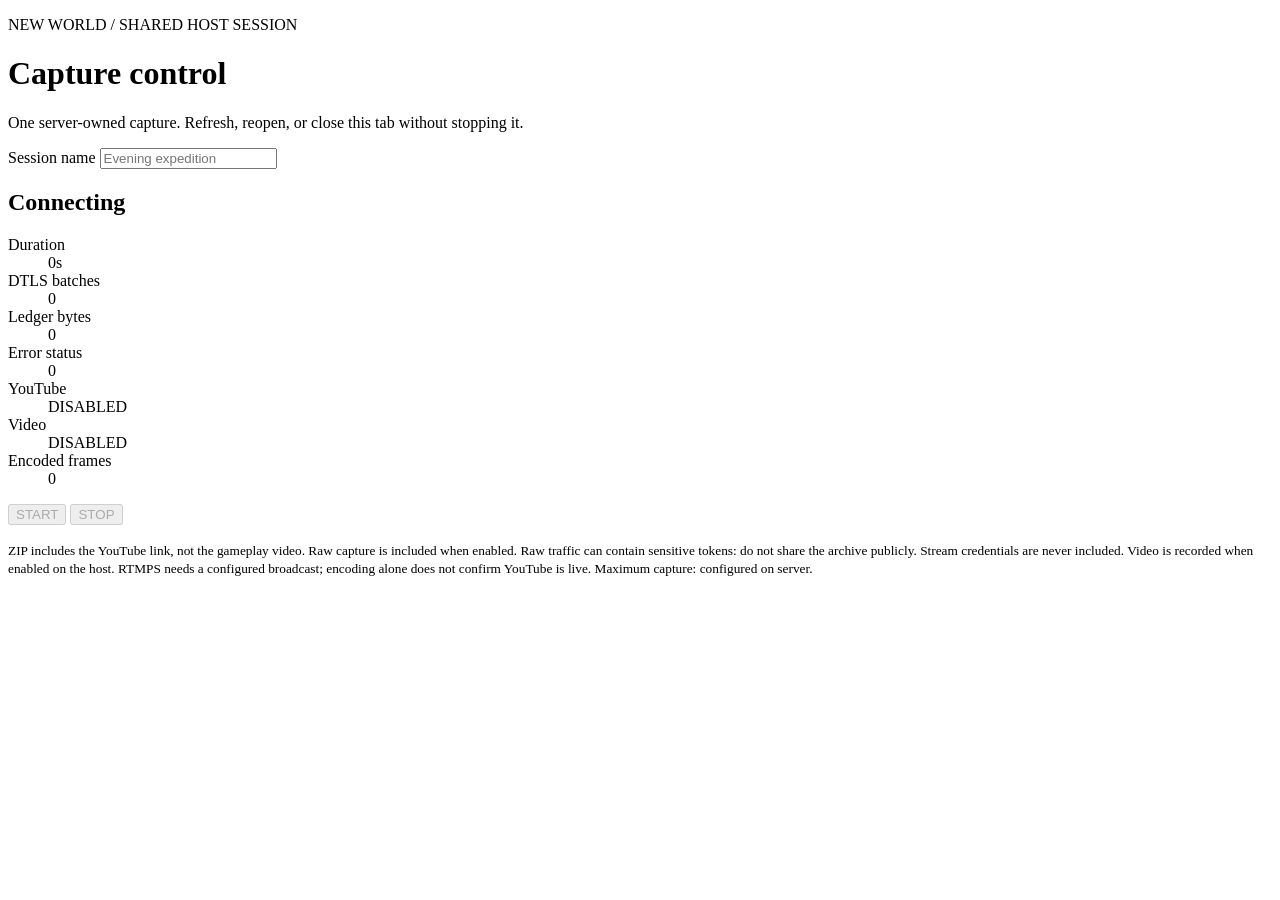
==== Tools/nw_capture/web/index.html @ 45bed3cb "Import standalone capture workspace with corrected DTLS ledger decoder Continuation workspace for ca" ====
<!doctype html>
<html lang="en"><meta charset="utf-8"><meta name="viewport" content="width=device-width"><title>New World capture</title><link rel="stylesheet" href="/style.css">
<main><p>NEW WORLD / SHARED HOST SESSION</p><h1>Capture control</h1><p>One server-owned capture. Refresh, reopen, or close this tab without stopping it.</p>
<label for="session-name">Session name</label> <input id="session-name" maxlength="100" placeholder="Evening expedition" required><h2 id="name"></h2>
<h2 id="state">Connecting</h2><p id="id"></p><dl><dt>Duration</dt><dd id="duration">0s</dd><dt>DTLS batches</dt><dd id="count">0</dd><dt>Ledger bytes</dt><dd id="bytes">0</dd><dt>Error status</dt><dd id="errors">0</dd><dt>YouTube</dt><dd id="youtubeState">DISABLED</dd><dt>Video</dt><dd id="videoState">DISABLED</dd><dt>Encoded frames</dt><dd id="videoFrames">0</dd></dl><p><a id="youtube" hidden target="_blank" rel="noopener noreferrer">YouTube capture</a></p>
<button id="start" disabled>START</button> <button id="stop" disabled>STOP</button> <a id="download" hidden download>Download ZIP</a>
<p id="error" role="alert"></p><p id="connection" role="status"></p><small>ZIP includes the YouTube link, not the gameplay video. Raw capture is included when enabled. Raw traffic can contain sensitive tokens: do not share the archive publicly. Stream credentials are never included. Video is recorded when enabled on the host. RTMPS needs a configured broadcast; encoding alone does not confirm YouTube is live. Maximum capture: configured on server.</small></main><script src="/app.js"></script></html>
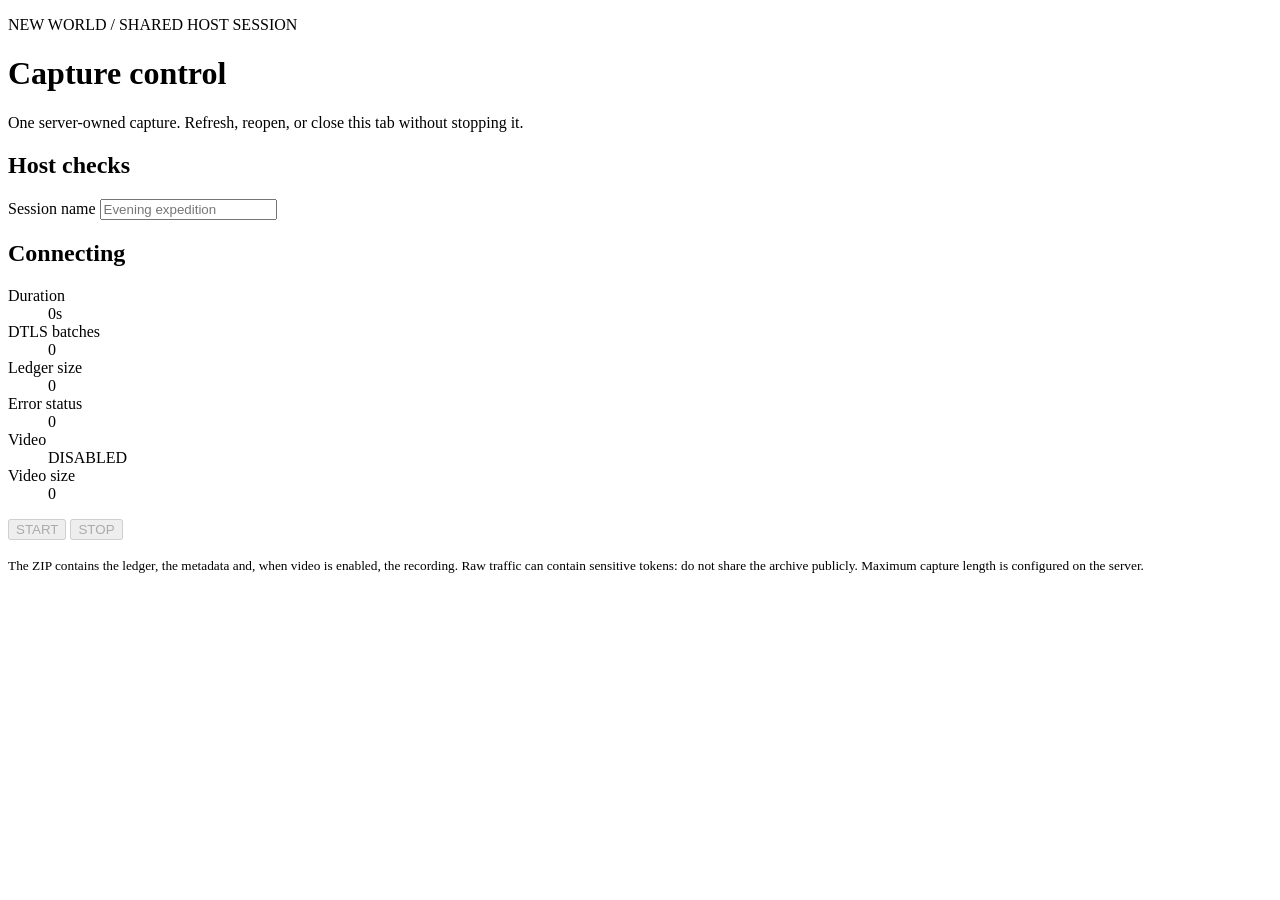
==== commit ed13fb01: "capture: gpu-screen-recorder backend, ledger and video in the ZIP, no YouTube ffmpeg x11grab recorde" ====
--- a/Tools/nw_capture/web/index.html
+++ b/Tools/nw_capture/web/index.html
@@ -1,7 +1,7 @@
 <!doctype html>
 <html lang="en"><meta charset="utf-8"><meta name="viewport" content="width=device-width"><title>New World capture</title><link rel="stylesheet" href="/style.css">
 <main><p>NEW WORLD / SHARED HOST SESSION</p><h1>Capture control</h1><p>One server-owned capture. Refresh, reopen, or close this tab without stopping it.</p>
+<h2>Host checks</h2><ul id="ready"></ul>
 <label for="session-name">Session name</label> <input id="session-name" maxlength="100" placeholder="Evening expedition" required><h2 id="name"></h2>
-<h2 id="state">Connecting</h2><p id="id"></p><dl><dt>Duration</dt><dd id="duration">0s</dd><dt>DTLS batches</dt><dd id="count">0</dd><dt>Ledger bytes</dt><dd id="bytes">0</dd><dt>Error status</dt><dd id="errors">0</dd><dt>YouTube</dt><dd id="youtubeState">DISABLED</dd><dt>Video</dt><dd id="videoState">DISABLED</dd><dt>Encoded frames</dt><dd id="videoFrames">0</dd></dl><p><a id="youtube" hidden target="_blank" rel="noopener noreferrer">YouTube capture</a></p>
-<button id="start" disabled>START</button> <button id="stop" disabled>STOP</button> <a id="download" hidden download>Download ZIP</a>
-<p id="error" role="alert"></p><p id="connection" role="status"></p><small>ZIP includes the YouTube link, not the gameplay video. Raw capture is included when enabled. Raw traffic can contain sensitive tokens: do not share the archive publicly. Stream credentials are never included. Video is recorded when enabled on the host. RTMPS needs a configured broadcast; encoding alone does not confirm YouTube is live. Maximum capture: configured on server.</small></main><script src="/app.js"></script></html>
+<h2 id="state">Connecting</h2><p id="id"></p><dl><dt>Duration</dt><dd id="duration">0s</dd><dt>DTLS batches</dt><dd id="count">0</dd><dt>Ledger size</dt><dd id="bytes">0</dd><dt>Error status</dt><dd id="errors">0</dd><dt>Video</dt><dd id="videoState">DISABLED</dd><dt>Video size</dt><dd id="videoBytes">0</dd></dl><button id="start" disabled>START</button> <button id="stop" disabled>STOP</button> <a id="download" hidden download>Download ZIP</a>
+<p id="error" role="alert"></p><p id="connection" role="status"></p><small>The ZIP contains the ledger, the metadata and, when video is enabled, the recording. Raw traffic can contain sensitive tokens: do not share the archive publicly. Maximum capture length is configured on the server.</small></main><script src="/app.js"></script></html>
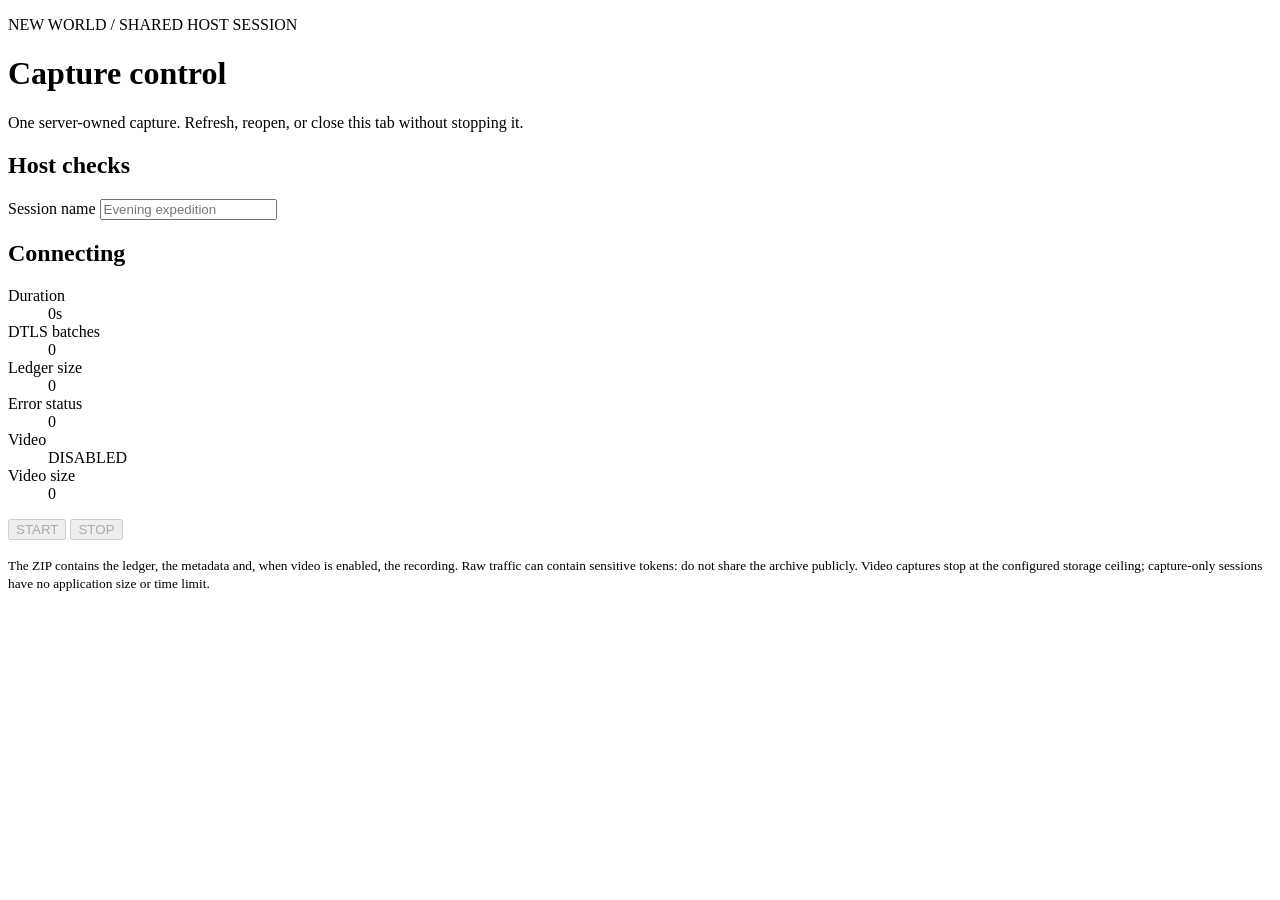
==== commit fb6addd2: "Remove capture-only size limits" ====
--- a/Tools/nw_capture/web/index.html
+++ b/Tools/nw_capture/web/index.html
@@ -4,4 +4,4 @@
 <h2>Host checks</h2><ul id="ready"></ul>
 <label for="session-name">Session name</label> <input id="session-name" maxlength="100" placeholder="Evening expedition" required><h2 id="name"></h2>
 <h2 id="state">Connecting</h2><p id="id"></p><dl><dt>Duration</dt><dd id="duration">0s</dd><dt>DTLS batches</dt><dd id="count">0</dd><dt>Ledger size</dt><dd id="bytes">0</dd><dt>Error status</dt><dd id="errors">0</dd><dt>Video</dt><dd id="videoState">DISABLED</dd><dt>Video size</dt><dd id="videoBytes">0</dd></dl><button id="start" disabled>START</button> <button id="stop" disabled>STOP</button> <a id="download" hidden download>Download ZIP</a>
-<p id="error" role="alert"></p><p id="connection" role="status"></p><small>The ZIP contains the ledger, the metadata and, when video is enabled, the recording. Raw traffic can contain sensitive tokens: do not share the archive publicly. Maximum capture length is configured on the server.</small></main><script src="/app.js"></script></html>
+<p id="error" role="alert"></p><p id="connection" role="status"></p><small>The ZIP contains the ledger, the metadata and, when video is enabled, the recording. Raw traffic can contain sensitive tokens: do not share the archive publicly. Video captures stop at the configured storage ceiling; capture-only sessions have no application size or time limit.</small></main><script src="/app.js"></script></html>
